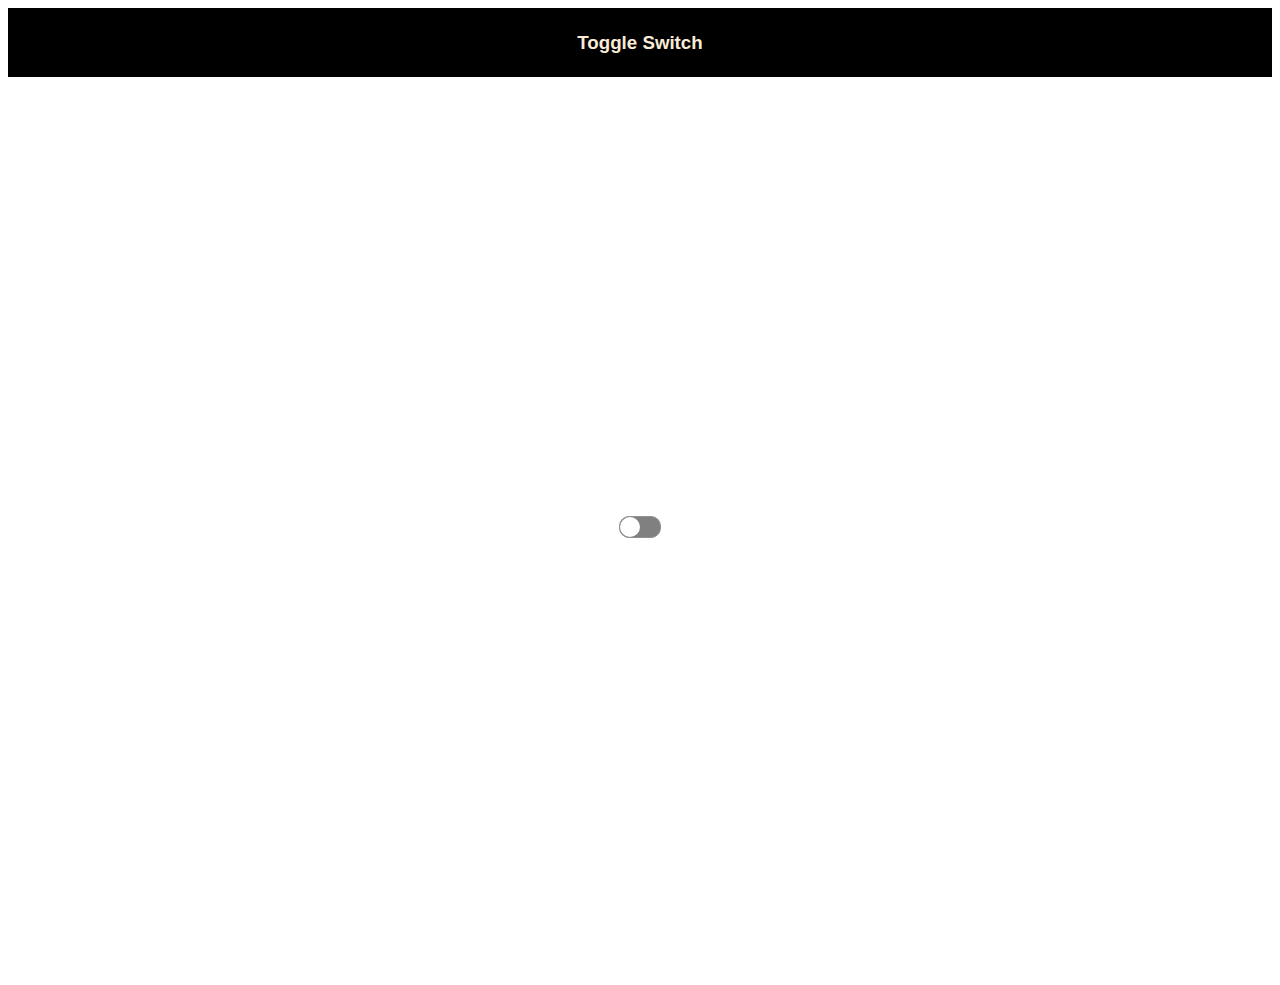
==== toggle_switch/static/index.html @ 8b42219e "Toggle switch" ====
<!DOCTYPE html>
<html lang="en">
  <head>
    <meta charset="UTF-8" />
    <meta http-equiv="X-UA-Compatible" content="IE=edge" />
    <meta name="viewport" content="width=device-width, initial-scale=1.0" />
    <title>Toggle Switch</title>
    <link rel="stylesheet" href="./styles.css" />
  </head>
  <body>
    <div class="title">
      <h3>Toggle Switch</h3>
    </div>
    <div class="container">
      <input type="checkbox" id="check" />
      <label for="check">
        <span class="circle"></span>
        <div class="border"></div>
      </label>
    </div>
  </body>
</html>
---- toggle_switch/static/styles.css ----
.container{
    display: flex;
    flex-direction: column;
    justify-content: center;
    align-items: center;
   
    height:100vh;
}
input{
    position:absolute;
    width:0;
    height:0;
}
.title{
    background-color: black;
    color:antiquewhite;
    padding:5px;
    font-family: Arial, Helvetica, sans-serif;
    font-weight: 200;
    display: flex;
    justify-content: center;
    
    
}

input:checked + label{
    background-color:dodgerblue;
    
}
input:checked{
    background-color:dodgerblue;
}
input:checked + label >.circle{
    transform:translateX(20px);
}
label{
    display: inline-block;
    width:40px;
    height:20px;
    background-color: #808080;
    border: .1px solid rgb(148, 142, 142);
    border-radius:10px;
    position:relative;
}

.circle{
    position: absolute;
    height:20px;
    width:20px;
    border-radius: 10px;
    background-color: #ffffff;


}
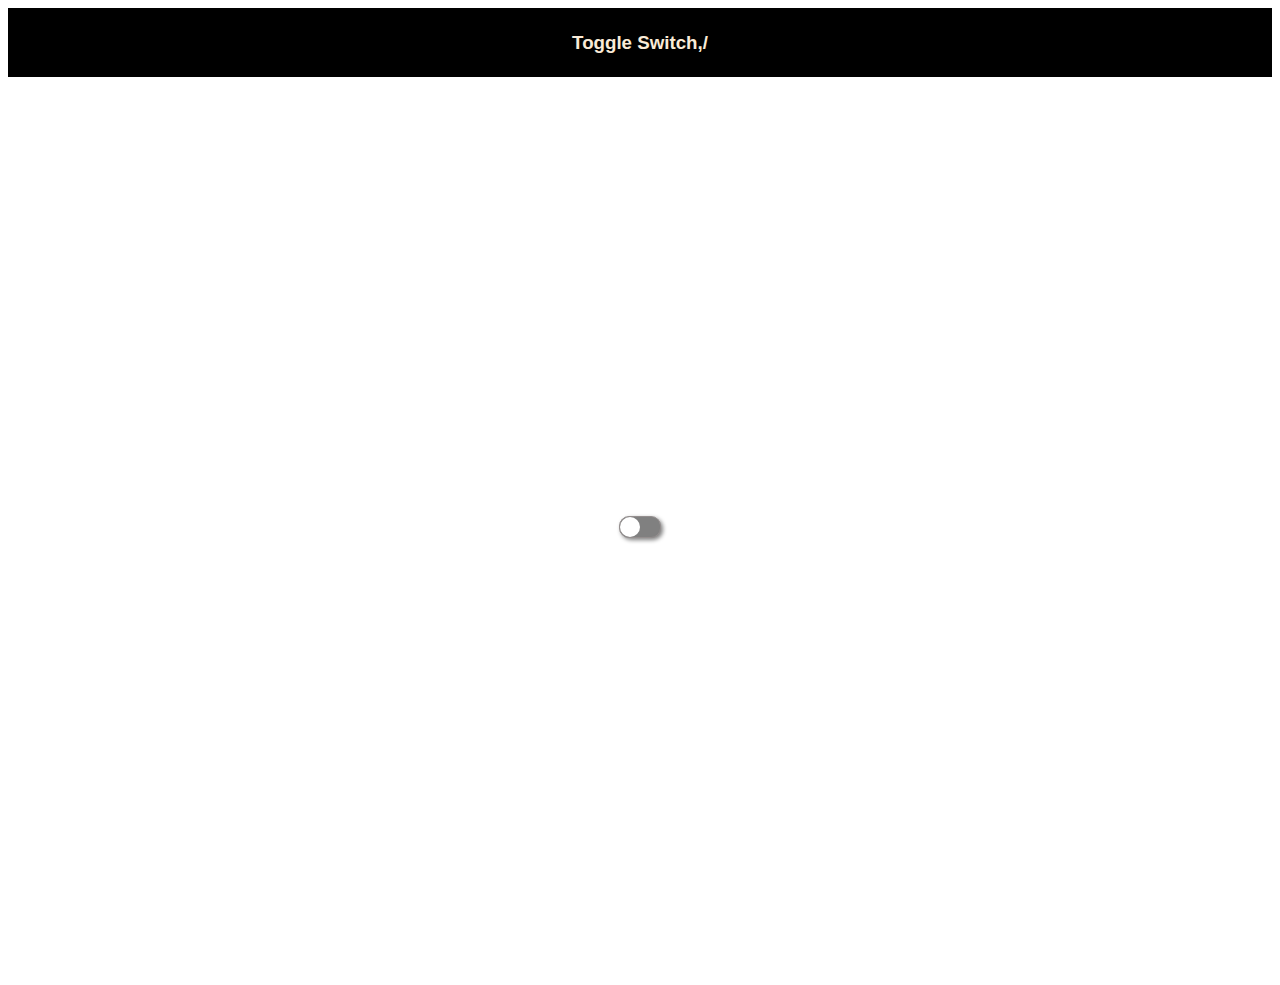
==== commit 4d9cfda0: "Edited:box Shadow" ====
--- a/toggle_switch/static/index.html
+++ b/toggle_switch/static/index.html
@@ -9,7 +9,7 @@
   </head>
   <body>
     <div class="title">
-      <h3>Toggle Switch</h3>
+      <h3>Toggle Switch,/</h3>
     </div>
     <div class="container">
       <input type="checkbox" id="check" />
--- a/toggle_switch/static/styles.css
+++ b/toggle_switch/static/styles.css
@@ -38,6 +38,7 @@
     width:40px;
     height:20px;
     background-color: #808080;
+    box-shadow:2px 2px 4px gray;
     border: .1px solid rgb(148, 142, 142);
     border-radius:10px;
     position:relative;
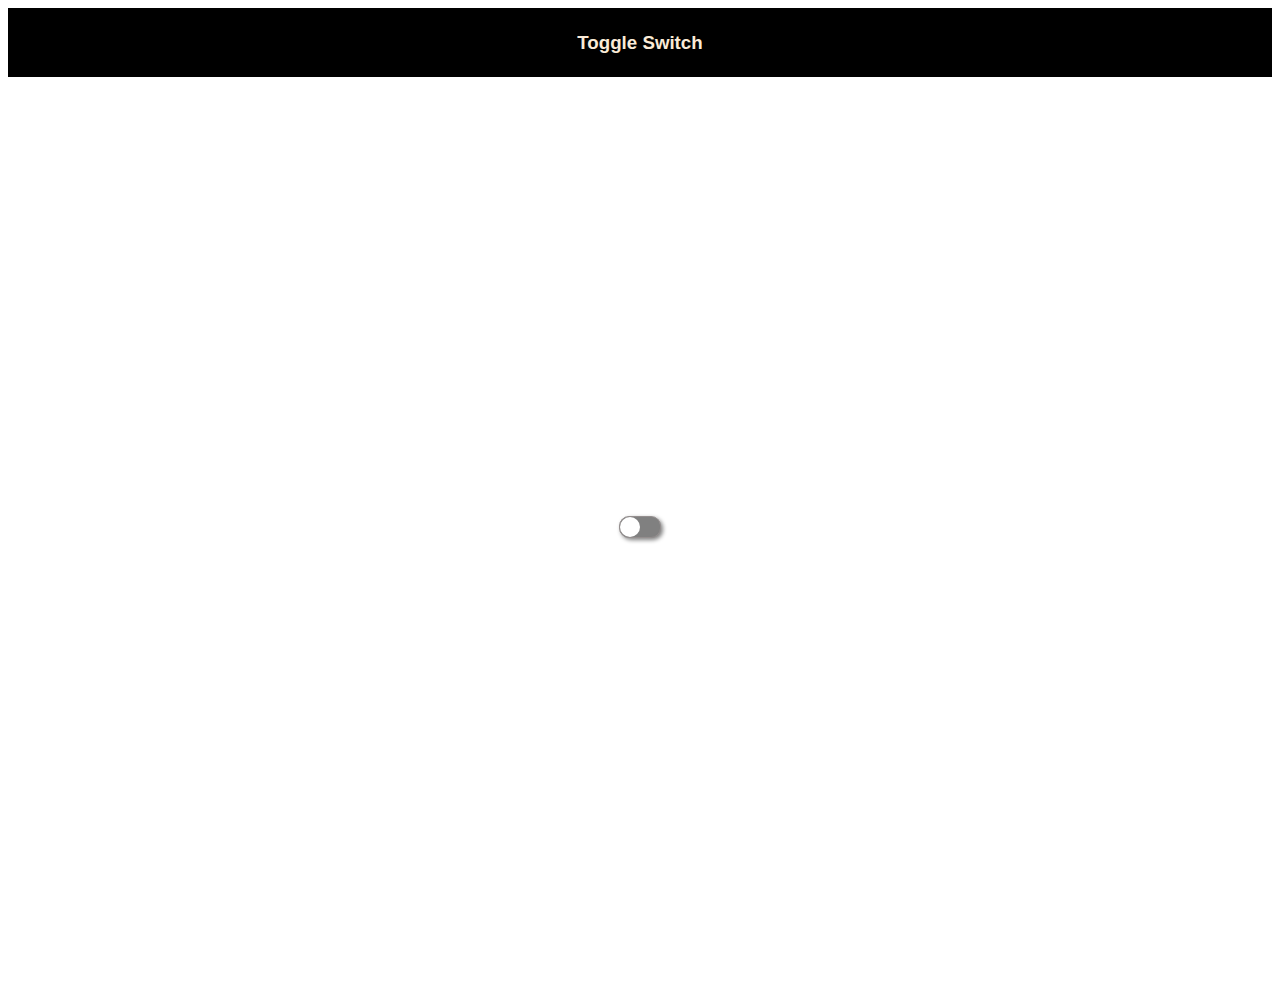
==== commit 92d3d1fa: "Edited" ====
--- a/toggle_switch/static/index.html
+++ b/toggle_switch/static/index.html
@@ -9,7 +9,7 @@
   </head>
   <body>
     <div class="title">
-      <h3>Toggle Switch,/</h3>
+      <h3>Toggle Switch</h3>
     </div>
     <div class="container">
       <input type="checkbox" id="check" />
